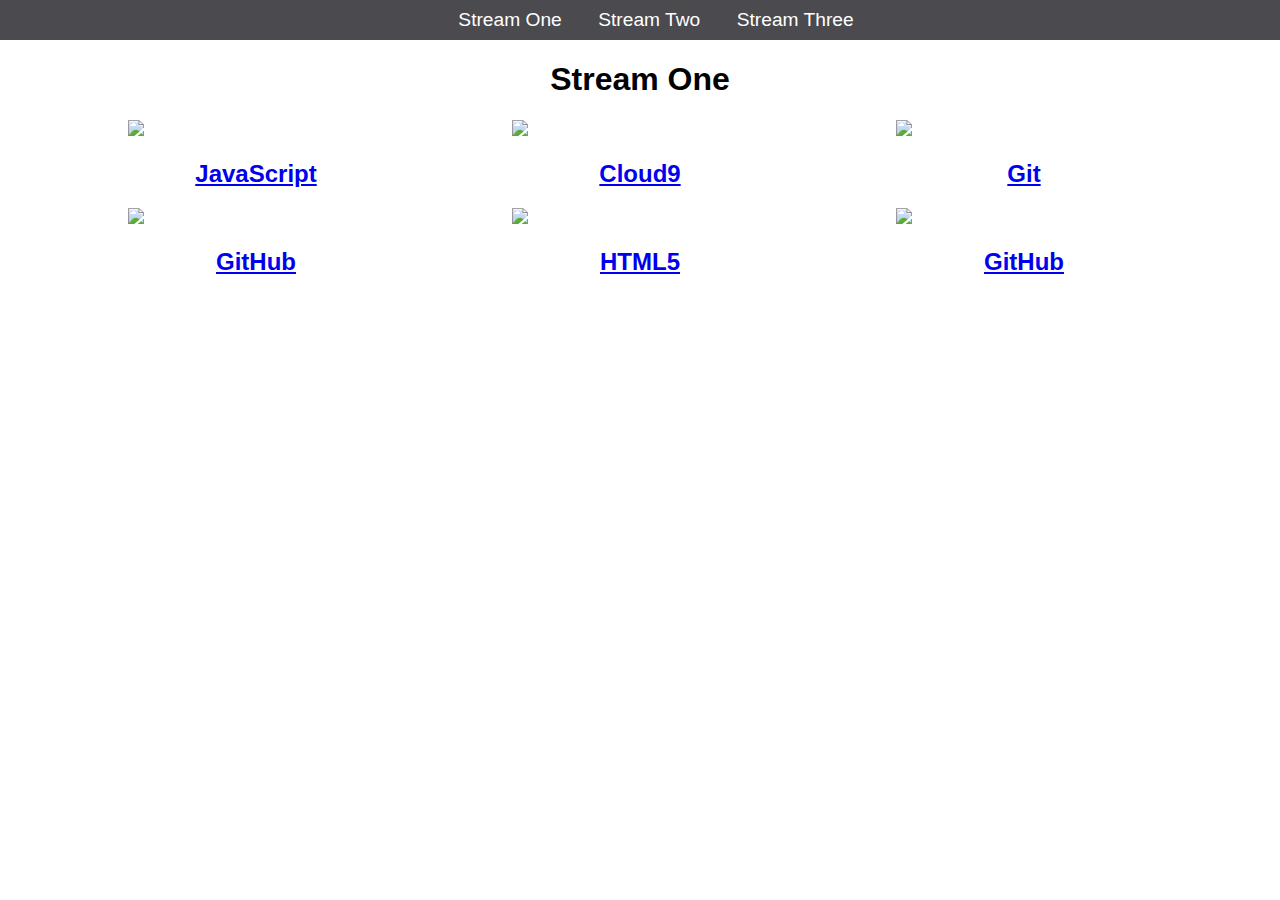
==== index.html @ 02159c1c "Rename stream-one.html to index.html" ====
<!DOCTYPE html>
<html>
    <head>
        <title>Hello World</title>
        <link rel="stylesheet" href="css/style.css" type="text/css" />
    </head>
    
    <body>
        <nav>
            <ul>
                <li><a href="stream-one.html">Stream One</a></li>
                <li><a href="stream-two.html">Stream Two</a></li>
                <li><a href="stream-three.html">Stream Three</a></li>
            </ul>
        </nav>
        <h1>Stream One</h1>
        <div class="card">
            <a href="https://en.wikipedia.org/wiki/JavaScript">
                <img src="http://worldappsver.com.mx/wp-content/uploads/2016/07/js-1.png"/>
                <h2>JavaScript</h2>
                    </a>
                </div>
                 <div class="card">
                    <a href="https://en.wikipedia.org/wiki/Cloud9">
                        <img src="https://static.c9.io/nc-3.1.4228-73869952-wf/static/plugins/c9.profile/static/images/cloud9-logo.svg"/>
                        <h2>Cloud9</h2>
            </a>
        </div>
        <div class="card">
            <a href="https://en.wikipedia.org/wiki/Git">
                <img src="https://akamist.com/blog/wp-content/uploads/2017/08/icon_git.png"/>
                <h2>Git</h2>
            </a>
        </div>
        <div class="card">
            <a href="https://en.wikipedia.org/wiki/GitHub">
                <img src="http://sci2s.ugr.es/sites/default/files/files/TematicWebSites/BigData/logo.png"/>
                <h2>GitHub</h2>
            </a>
        </div>
        <div class="card">
            <a href="https://en.wikipedia.org/wiki/HTML5">
                <img src="https://upload.wikimedia.org/wikipedia/commons/thumb/6/61/HTML5_logo_and_wordmark.svg/512px-HTML5_logo_and_wordmark.svg.png"/>
                <h2>HTML5</h2>
        </div>
        <div class="card">
            <a href="https://en.wikipedia.org/wiki/Cascading_Style_Sheets">
                <img src="https://fthmb.tqn.com/s9kfBeuaF14VAGgE-SjDB-L0ZDs=/768x0/filters:no_upscale():max_bytes(150000):strip_icc()/css3-57b597e85f9b58b5c2b338de.png"/>
                <h2>GitHub</h2>
        </div>
    </body>
</html>
---- css/style.css ----
body {
    margin: 0;
    padding: 0;
    font-family: 'Oswald', sans-serif;
}

nav ul {
    list-style: none;
    background-color: #4a4a4f;
    text-align: center;
    margin: 0;
    padding: 0;
    
}

nav li {
    font-size: 1.2em;
    line-height: 40px;
    height: 40px;
    display: inline-block;
    margin-left: 2.5%;
}

nav a {
    text-decoration: none;
    color: #ffffff;
    display: block;
}

nav a:hover {
    background-color: #ffffff;
    color: #4a4a4f;
    
}

.card {
    float: left;
    width: 20%;
    margin-left: 10%;
}

.card a {
    text-align: center;

}

img {
    width: 100%;
}

h1 {
    text-align: center;
    
}
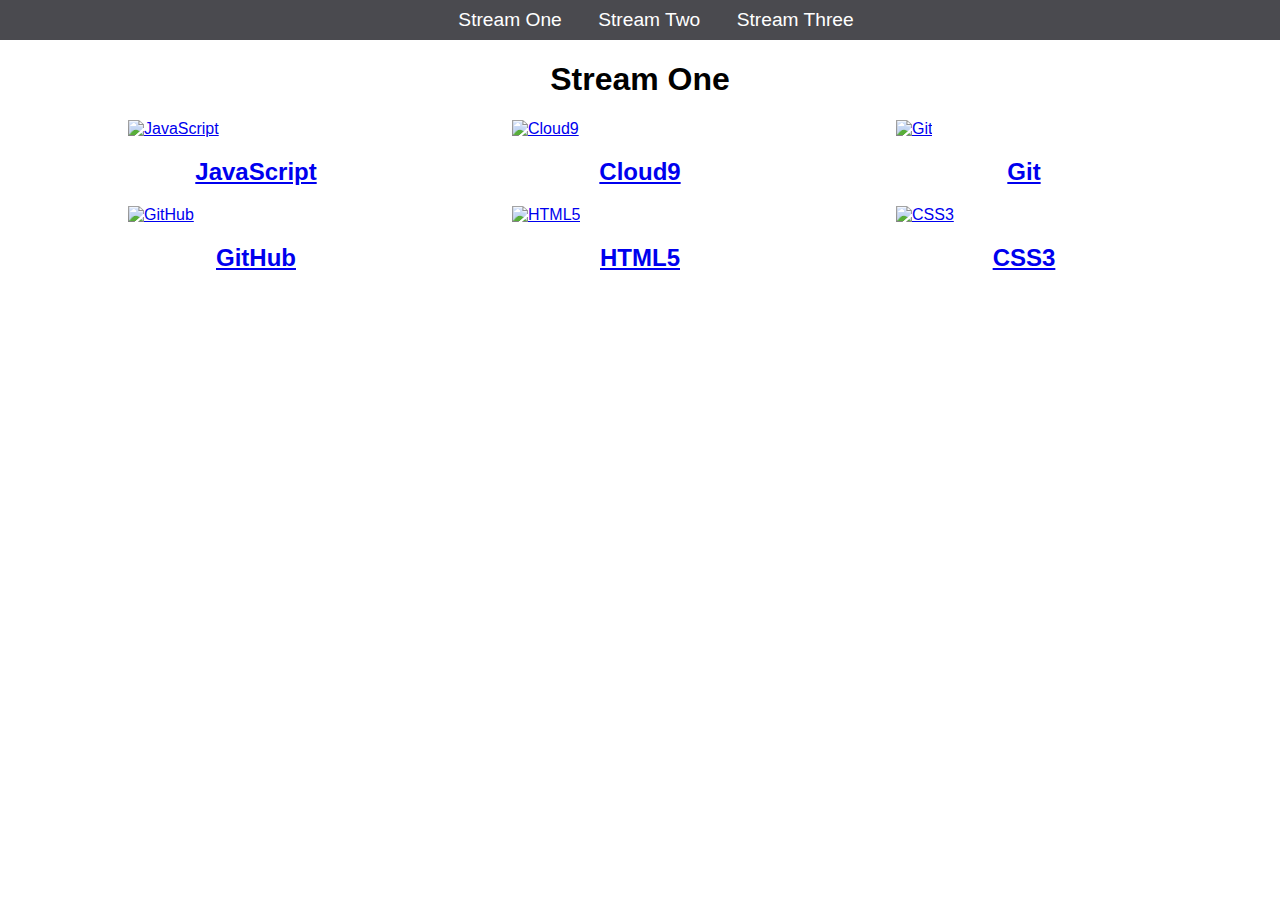
==== commit 61da735b: "Update index.html" ====
--- a/index.html
+++ b/index.html
@@ -16,37 +16,36 @@
         <h1>Stream One</h1>
         <div class="card">
             <a href="https://en.wikipedia.org/wiki/JavaScript">
-                <img src="http://worldappsver.com.mx/wp-content/uploads/2016/07/js-1.png"/>
+                <img src="http://worldappsver.com.mx/wp-content/uploads/2016/07/js-1.png" alt="JavaScript"/>
                 <h2>JavaScript</h2>
                     </a>
                 </div>
                  <div class="card">
                     <a href="https://en.wikipedia.org/wiki/Cloud9">
-                        <img src="https://static.c9.io/nc-3.1.4228-73869952-wf/static/plugins/c9.profile/static/images/cloud9-logo.svg"/>
+                        <img src="https://static.c9.io/nc-3.1.4228-73869952-wf/static/plugins/c9.profile/static/images/cloud9-logo.svg" alt="Cloud9"/>
                         <h2>Cloud9</h2>
             </a>
         </div>
         <div class="card">
             <a href="https://en.wikipedia.org/wiki/Git">
-                <img src="https://akamist.com/blog/wp-content/uploads/2017/08/icon_git.png"/>
+                <img src="https://akamist.com/blog/wp-content/uploads/2017/08/icon_git.png" alt="Git" />
                 <h2>Git</h2>
             </a>
         </div>
         <div class="card">
             <a href="https://en.wikipedia.org/wiki/GitHub">
-                <img src="http://sci2s.ugr.es/sites/default/files/files/TematicWebSites/BigData/logo.png"/>
+                <img src="http://sci2s.ugr.es/sites/default/files/files/TematicWebSites/BigData/logo.png" alt="GitHub"/>
                 <h2>GitHub</h2>
             </a>
         </div>
         <div class="card">
             <a href="https://en.wikipedia.org/wiki/HTML5">
-                <img src="https://upload.wikimedia.org/wikipedia/commons/thumb/6/61/HTML5_logo_and_wordmark.svg/512px-HTML5_logo_and_wordmark.svg.png"/>
+                <img src="https://upload.wikimedia.org/wikipedia/commons/thumb/6/61/HTML5_logo_and_wordmark.svg/512px-HTML5_logo_and_wordmark.svg.png" alt="HTML5"/>
                 <h2>HTML5</h2>
         </div>
         <div class="card">
             <a href="https://en.wikipedia.org/wiki/Cascading_Style_Sheets">
-                <img src="https://fthmb.tqn.com/s9kfBeuaF14VAGgE-SjDB-L0ZDs=/768x0/filters:no_upscale():max_bytes(150000):strip_icc()/css3-57b597e85f9b58b5c2b338de.png"/>
-                <h2>GitHub</h2>
+                <img src="https://fthmb.tqn.com/s9kfBeuaF14VAGgE-SjDB-L0ZDs=/768x0/filters:no_upscale():max_bytes(150000):strip_icc()/css3-57b597e85f9b58b5c2b338de.png" alt="CSS3"/>
+                <h2>CSS3</h2>
         </div>
-    </body>
-</html>+    </body>